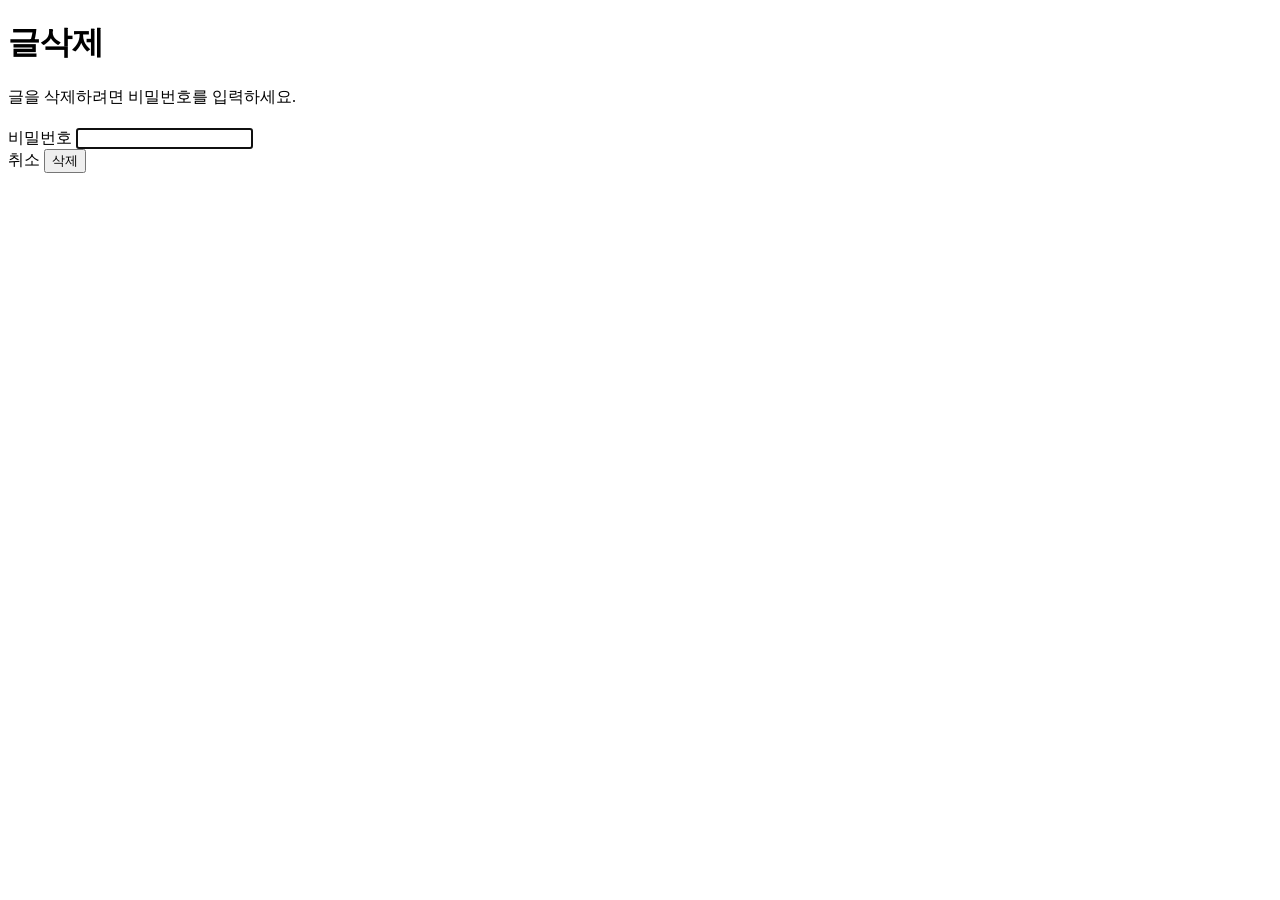
==== src/main/resources/templates/delete.html @ 3ff83388 "게시글 삭제 비밀번호 검증 및 게시글 번호 수정" ====
<!DOCTYPE html>
<html lang="ko" xmlns:th="http://www.thymeleaf.org">
<head>
    <meta charset="UTF-8">
    <meta name="viewport" content="width=device-width, initial-scale=1.0">
    <title>delete</title>
    <link rel="preconnect" href="https://fonts.googleapis.com">
    <link href="https://fonts.googleapis.com/css2?family=Noto+Sans+KR:wght@400;500;700&display=swap" rel="stylesheet">
    <link rel="stylesheet" th:href="@{/css/board.css}">
</head>
<body>
<div class="page">
    <header class="page-header">
        <h1 class="site-title">글삭제</h1>
    </header>

    <div class="alert" th:if="${errorMessage}" th:text="${errorMessage}"></div>

    <p class="detail-sub" style="border-bottom:none; margin-bottom:20px;">
        <span th:text="${board.boardTitle}"></span> 글을 삭제하려면 비밀번호를 입력하세요.
    </p>

    <form class="board-form" action="/board/delete" method="post">
        <input type="hidden" name="id" th:value="${board.id}">
        <div class="field">
            <label for="boardPass">비밀번호</label>
            <input type="password" id="boardPass" name="boardPass" required autofocus>
        </div>
        <div class="form-actions">
            <a class="btn btn-ghost" th:href="@{|/board/${board.id}|}">취소</a>
            <button type="submit" class="btn btn-danger">삭제</button>
        </div>
    </form>
</div>
<script th:if="${errorMessage}">
    alert('[[${errorMessage}]]');
</script>
</body>
</html>
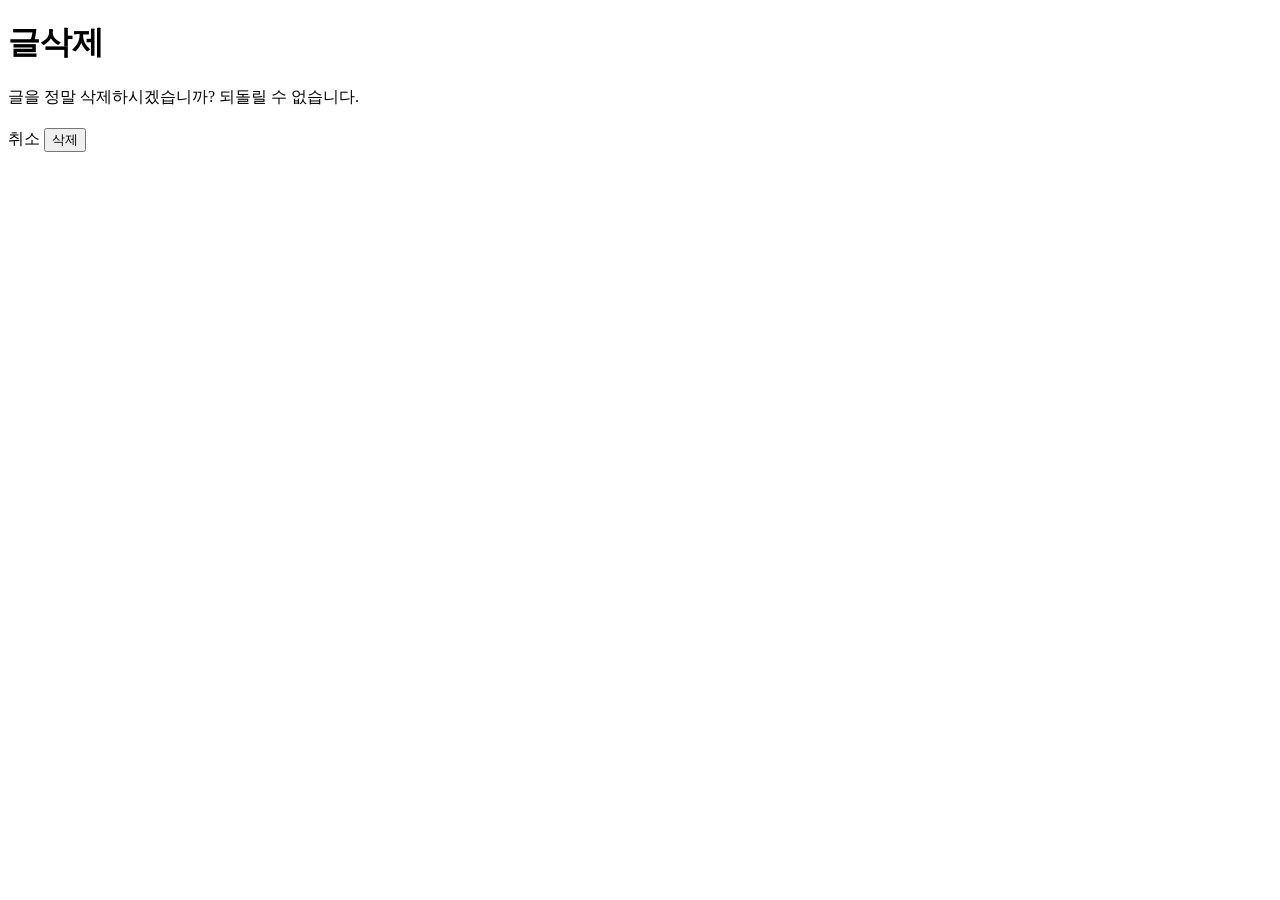
==== commit df679761: "게시글 수정/삭제 권한 개선" ====
--- a/src/main/resources/templates/delete.html
+++ b/src/main/resources/templates/delete.html
@@ -14,26 +14,17 @@
         <h1 class="site-title">글삭제</h1>
     </header>
 
-    <div class="alert" th:if="${errorMessage}" th:text="${errorMessage}"></div>
-
     <p class="detail-sub" style="border-bottom:none; margin-bottom:20px;">
-        <span th:text="${board.boardTitle}"></span> 글을 삭제하려면 비밀번호를 입력하세요.
+        <span th:text="${board.boardTitle}"></span> 글을 정말 삭제하시겠습니까? 되돌릴 수 없습니다.
     </p>
 
     <form class="board-form" action="/board/delete" method="post">
         <input type="hidden" name="id" th:value="${board.id}">
-        <div class="field">
-            <label for="boardPass">비밀번호</label>
-            <input type="password" id="boardPass" name="boardPass" required autofocus>
-        </div>
         <div class="form-actions">
             <a class="btn btn-ghost" th:href="@{|/board/${board.id}|}">취소</a>
             <button type="submit" class="btn btn-danger">삭제</button>
         </div>
     </form>
 </div>
-<script th:if="${errorMessage}">
-    alert('[[${errorMessage}]]');
-</script>
 </body>
 </html>
